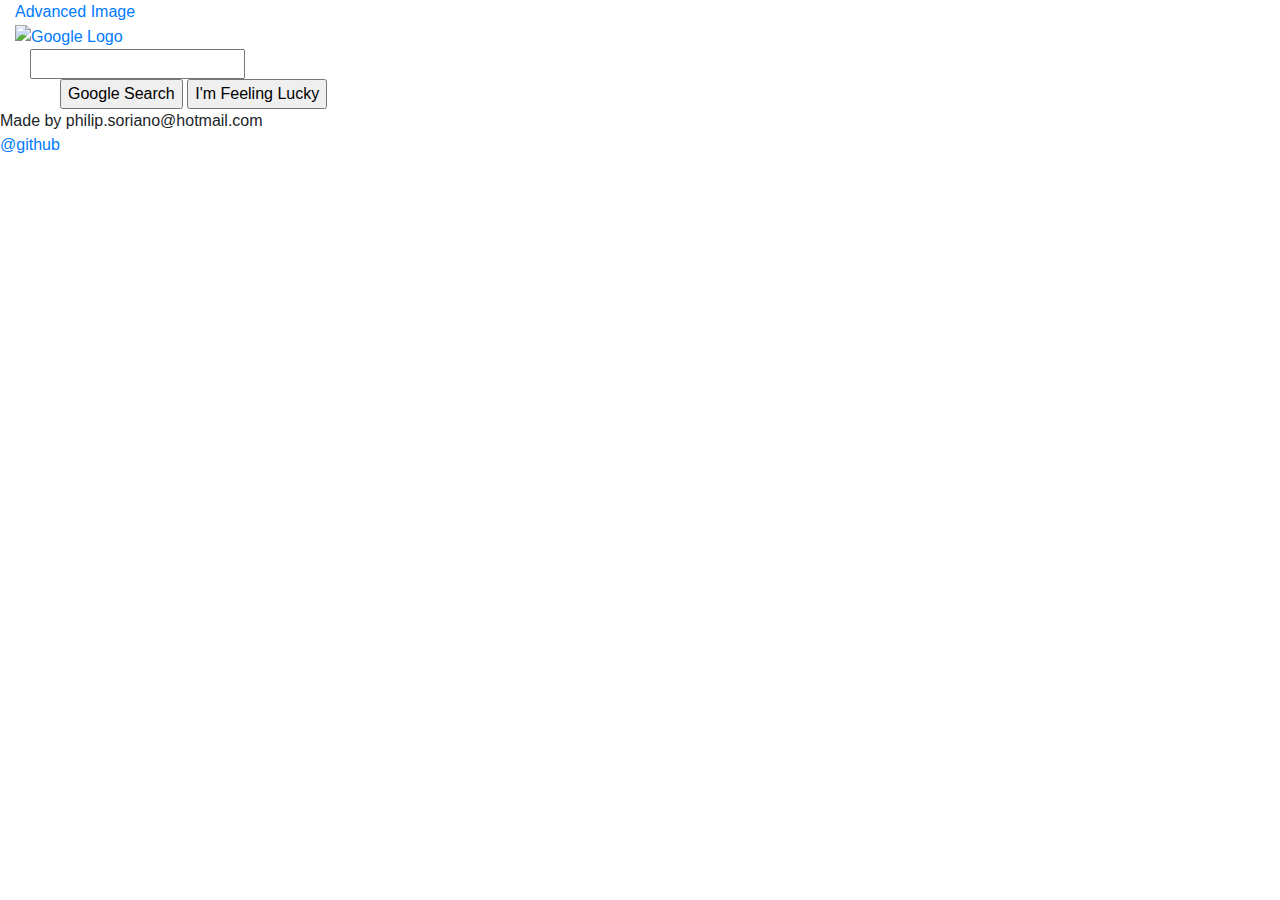
==== Foundations/P_2 Homepage/index.html @ 691cf065 "-directory changes" ====
<!DOCTYPE html>
<html lang = "en">

    <head>
        <title>Google</title>
        <link rel = "icon" href =  "https://cdn.worldvectorlogo.com/logos/google-icon.svg"type = "image/x-icon">
        <link href="/template.css" rel="stylesheet">
        <link rel="stylesheet" href="https://stackpath.bootstrapcdn.com/bootstrap/4.4.1/css/bootstrap.min.css" integrity="sha384-Vkoo8x4CGsO3+Hhxv8T/Q5PaXtkKtu6ug5TOeNV6gBiFeWPGFN9MuhOf23Q9Ifjh" crossorigin="anonymous">

    </head>

    <body>
        <div class="container-fluid">
            <div class="row">
                <div class = col-12 id = "navbar" style = " justify-content: end;">
                    <a href="adv-index.html">Advanced</a>
                    <a href="img-index.html">Image</a>
                </div>
            </div>
        </div>


        <div class = "top-buffer-large"></div>


        <div class = "container-fluid">
            <div class="row">
                <div class = col-12 id = "logo-link">
                    <a href="index.html"><img src = "https://assets.stickpng.com/images/580b57fcd9996e24bc43c51f.png" alt ="Google Logo" id ="logo"></a>
                </div>
            </div>
        </div>

        <div class = "top-buffer-small"></div>

        <div class = "container-fluid">
                <div class = col-12 id = "searchbar">
                    <form action = "https://google.com/search">
                        <input  id = "bar" type="text" name="q">
                        <div class = "top-buffer-small"></div>
                        <div class = "container-fluid">
                                <div class = col-12 id = "buttons">
                                        <input type="submit" name="btnK" value="Google Search" class="button">
                                        <input type="submit" name="btnI" value="I'm Feeling Lucky" class="button">
                                </div>
                            </div>
                        </div>
                    </form>
                </div>
            </div>
        </div>
            <footer>
                Made by philip.soriano@hotmail.com <br>
                <a href = "https://github.com/sorphil" target="_blank">@github</a>
            </footer>
    </body>
</html>
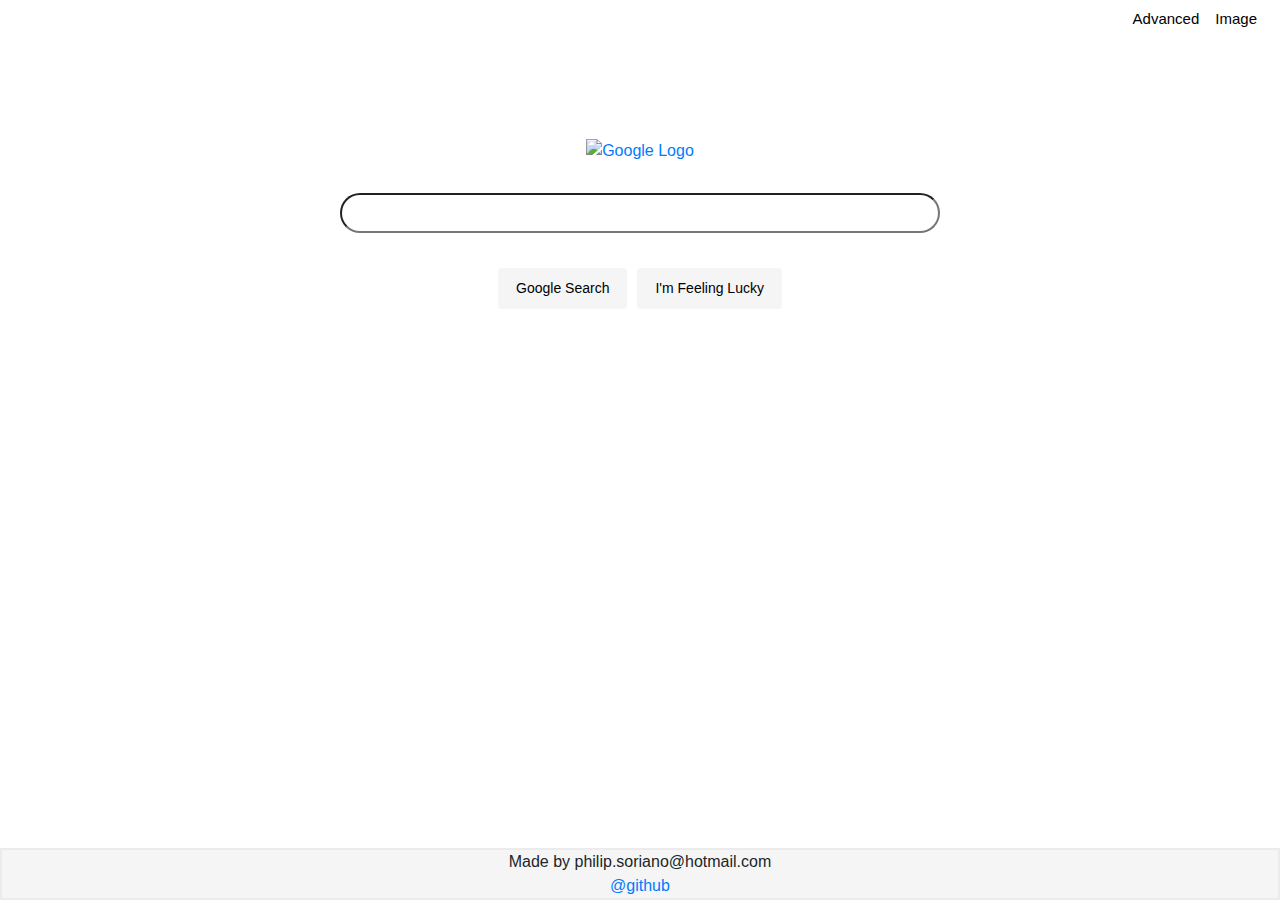
==== commit 82d15f47: "src template changes" ====
--- a/Foundations/P_2 Homepage/index.html
+++ b/Foundations/P_2 Homepage/index.html
@@ -4,7 +4,7 @@
     <head>
         <title>Google</title>
         <link rel = "icon" href =  "https://cdn.worldvectorlogo.com/logos/google-icon.svg"type = "image/x-icon">
-        <link href="/template.css" rel="stylesheet">
+        <link href="./template.css" rel="stylesheet">
         <link rel="stylesheet" href="https://stackpath.bootstrapcdn.com/bootstrap/4.4.1/css/bootstrap.min.css" integrity="sha384-Vkoo8x4CGsO3+Hhxv8T/Q5PaXtkKtu6ug5TOeNV6gBiFeWPGFN9MuhOf23Q9Ifjh" crossorigin="anonymous">
 
     </head>
--- a/Foundations/P_2 Homepage/template.css
+++ b/Foundations/P_2 Homepage/template.css
@@ -0,0 +1,173 @@
+body
+{
+    padding-right:0;
+    padding-left:0;
+    margin-right:auto;
+    margin-left:auto;
+    font-family: Arial, Helvetica, sans-serif;
+    height:100vh; /* To make footer stick to the bottom, taken from https://stackoverflow.com/questions/643879/css-to-make-html-page-footer-stay-at-bottom-of-the-page-with-a-minimum-height-b*/
+    margin:0;/* To make footer stick to the bottom */
+}
+footer
+{
+    min-height:50px; /* To make footer stick to the bottom */
+    background-color: whitesmoke;
+    border: 2px solid rgb(236, 235, 235);
+    text-align: center;
+}
+footer a:hover
+{
+    text-decoration: underline;
+}
+
+/* Trick */ /* To make footer stick to the bottom */
+body
+{
+    display:flex;
+    flex-direction:column;
+  }
+
+footer
+{
+    margin-top:auto;
+  }
+
+
+.container-fluid {
+    padding-right:0;
+    padding-left:0;
+    margin-right:auto;
+    margin-left:auto
+ }
+ .col-12 {
+
+ }
+
+#navbar, #logo-link, #searchbar, #buttons
+{
+    display:flex;
+}
+.top-buffer-large
+{
+    margin-top:100px;
+}
+.top-buffer-small
+{
+    margin-top:30px;
+}
+
+
+
+#navbar a
+{
+    padding:8px;
+    text-decoration: none;
+    color: black;
+    font-size:15px;
+}
+#navbar a:hover
+{
+    text-decoration: underline;
+}
+
+
+
+#logo-link
+{
+    justify-content: center;
+}
+#logo-link #logo
+{
+    width:260px;
+    height:auto;
+}
+
+
+
+#searchbar
+{
+    justify-content: center;
+}
+#searchbar #bar
+{
+    border-radius: 30px 30px 30px 30px;
+    font-size: 20px;
+    padding:0 13px 0 13px;
+    width: 600px;
+    height:40px;
+}
+#searchbar #bar:hover
+{
+    box-shadow: 1px 1px 8px 1px #dcdcdc;
+}
+
+
+
+#buttons
+{
+    justify-content: center;
+}
+.button
+{
+    background-color: #f5f5f5;
+    border:none;
+    color: black;
+    font-size:14px;
+    padding: 10px 18px;
+    margin:5px;
+    border-radius:4px;
+    outline:none;
+}
+.button:hover
+{
+    border: 2px solid #c8c8c8;
+    padding: 12px 24;
+}
+.button:focus
+{
+    border:2px solid #4885ed;
+    padding: 12px 24;
+}
+
+
+
+
+
+
+
+
+
+
+
+
+#subtitle
+{
+    padding:20px 0px 20px 60px;
+    font-size:20px; color:#D00000;
+    border-bottom: 1.5px solid whitesmoke;
+}
+
+#adv-search
+{
+    margin-left:30px;
+}
+.right
+{
+    color:rgb(87, 87, 87) ;
+}
+.right i
+{
+    color: rgb(148, 148, 148)
+}
+
+@media (max-width:768px)
+{
+    .right
+    {
+        display: none;
+    }
+}
+#submitrow
+{
+    padding:20px 0px 20px 60px;
+}